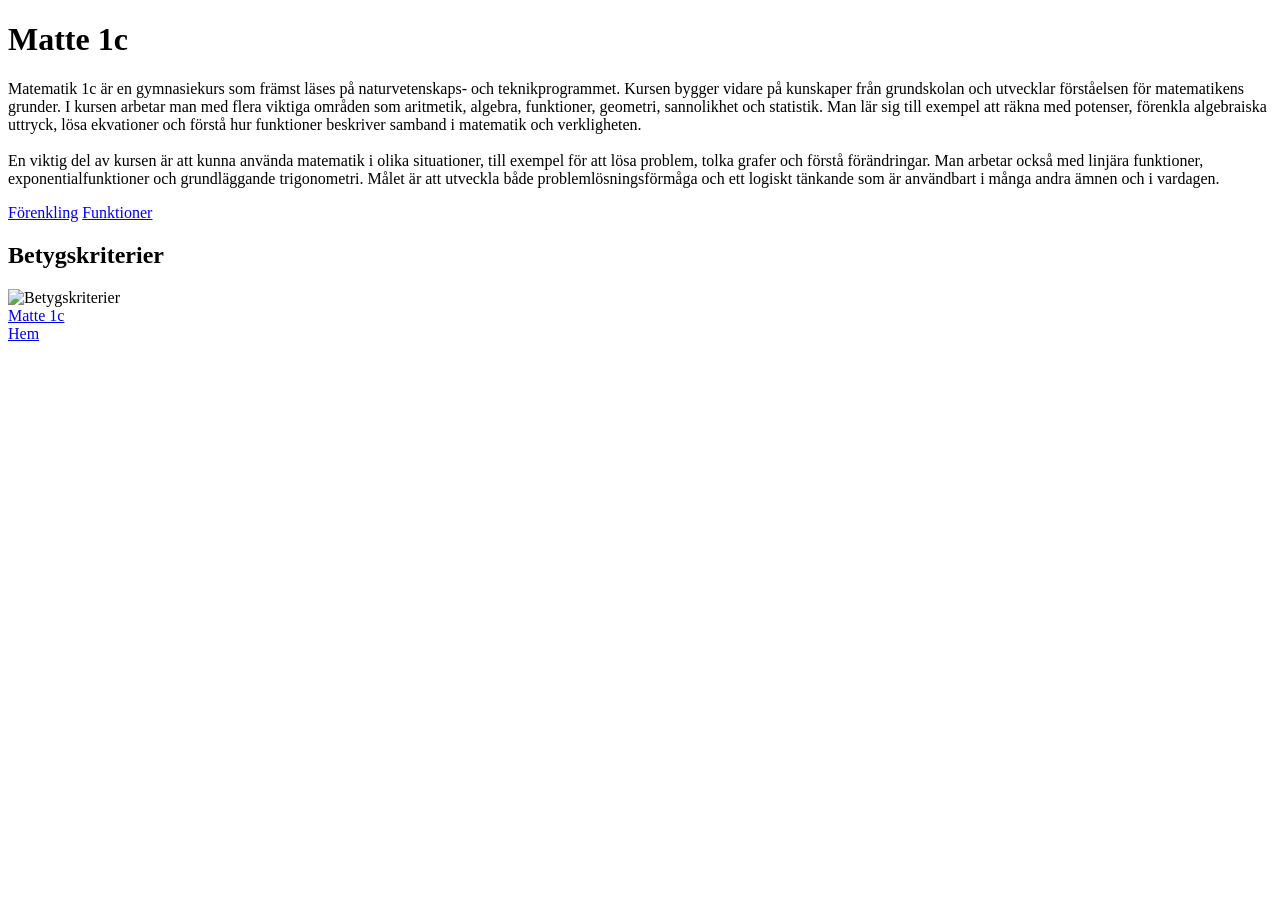
==== index.html @ d8530466 "lektion 1" ====
<!DOCTYPE html>
<html lang="sv">
<head>
    <meta charset="UTF-8">
    <title>Matte 1c</title>
    <link rel="stylesheet" href="style.css">
</head>

<script src="java.js"></script>
<body>

    <div class="container">
        <h1>Matte 1c</h1>

        <p class="intro">
            Matematik 1c är en gymnasiekurs som främst läses på naturvetenskaps- 
            och teknikprogrammet. Kursen bygger vidare på kunskaper från grundskolan 
            och utvecklar förståelsen för matematikens grunder. I kursen arbetar man 
            med flera viktiga områden som aritmetik, algebra, funktioner, geometri, 
            sannolikhet och statistik. Man lär sig till exempel att räkna med potenser, 
            förenkla algebraiska uttryck, lösa ekvationer och förstå hur funktioner 
            beskriver samband i matematik och verkligheten. 
            <br><br>
            En viktig del av kursen är att kunna använda matematik i olika situationer, 
            till exempel för att lösa problem, tolka grafer och förstå förändringar. 
            Man arbetar också med linjära funktioner, exponentialfunktioner och 
            grundläggande trigonometri. Målet är att utveckla både problemlösningsförmåga 
            och ett logiskt tänkande som är användbart i många andra ämnen och i vardagen. 
        </p>

        <div class="buttons">
            <a href="förenkling.html" class="btn">Förenkling</a>
            <a href="funktioner.html" class="btn">Funktioner</a>
        </div>
    </div>

    <div class="betyg">
        <h2>Betygskriterier</h2>
        <img src="https://mittplugg.se/wp-content/uploads/2024/03/LGR22-%C3%85k9-1024x686.png" alt="Betygskriterier">
    </div>
<nav class="navbar">
    <a href="index.html" class="nav-logo">Matte 1c</a>
    <div class="nav-links">
        <a href="index.html">Hem</a>
    </div>
</nav>
</body>
</html>
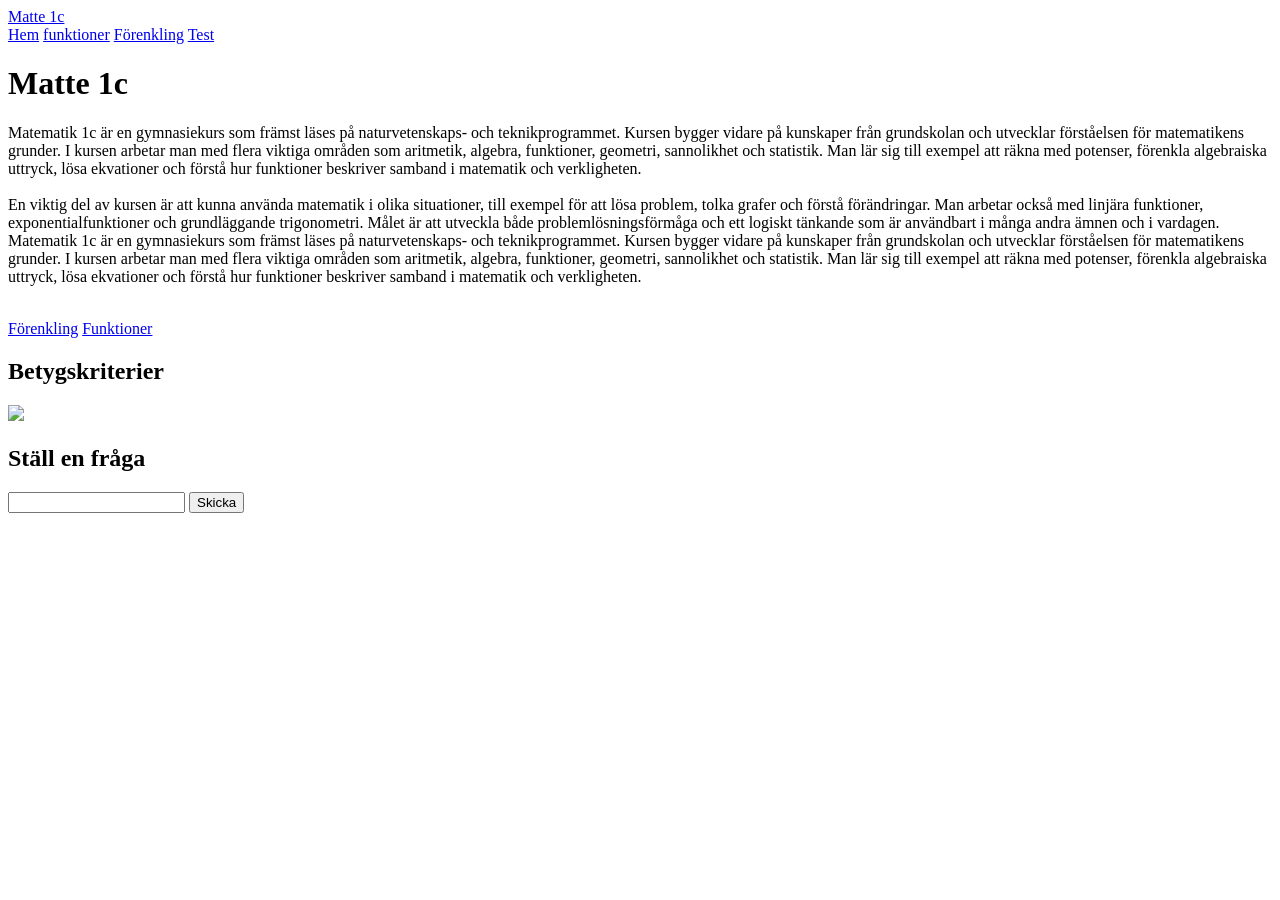
==== commit 3616beb3: "tja" ====
--- a/index.html
+++ b/index.html
@@ -1,4 +1,4 @@
-<!DOCTYPE html>
+ <!DOCTYPE html>
 <html lang="sv">
 <head>
     <meta charset="UTF-8">
@@ -6,14 +6,27 @@
     <link rel="stylesheet" href="style.css">
 </head>
 
-<script src="java.js"></script>
+
+
+
 <body>
+<!-- denna classen är för navbaren -->
+    
+<nav class="navbar">
+    <a href="index.html" class="nav-logo">Matte 1c</a>
+    <div class="nav-links">
+        <a href="index.html">Hem</a>
+        <a href ="funktioner.html"> funktioner</a>
+        <a href="förenkling.html"> Förenkling</a>
+        <a href ="test.html"> Test</a>
+    </div>
+</nav>
+<!-- detta är en class för mina texter  -->
+<div class="container">
+    <h1>Matte 1c</h1>
 
-    <div class="container">
-        <h1>Matte 1c</h1>
-
-        <p class="intro">
-            Matematik 1c är en gymnasiekurs som främst läses på naturvetenskaps- 
+    <p class="intro">
+       Matematik 1c är en gymnasiekurs som främst läses på naturvetenskaps- 
             och teknikprogrammet. Kursen bygger vidare på kunskaper från grundskolan 
             och utvecklar förståelsen för matematikens grunder. I kursen arbetar man 
             med flera viktiga områden som aritmetik, algebra, funktioner, geometri, 
@@ -26,23 +39,41 @@
             Man arbetar också med linjära funktioner, exponentialfunktioner och 
             grundläggande trigonometri. Målet är att utveckla både problemlösningsförmåga 
             och ett logiskt tänkande som är användbart i många andra ämnen och i vardagen. 
-        </p>
+            Matematik 1c är en gymnasiekurs som främst läses på naturvetenskaps- 
+            och teknikprogrammet. Kursen bygger vidare på kunskaper från grundskolan 
+            och utvecklar förståelsen för matematikens grunder. I kursen arbetar man 
+            med flera viktiga områden som aritmetik, algebra, funktioner, geometri, 
+            sannolikhet och statistik. Man lär sig till exempel att räkna med potenser, 
+            förenkla algebraiska uttryck, lösa ekvationer och förstå hur funktioner 
+            beskriver samband i matematik och verkligheten. 
+            <br><br>
+    </p>
+<!--  detta är så man kan gå till de andra webbplatserna -->
+    <div class="buttons">
+        <a href="förenkling.html" class="btn">Förenkling</a>
+        <a href="funktioner.html" class="btn">Funktioner</a>
+    </div>
+</div>
+<!-- detta är en klass för bilden på betygs kriterierna  -->
+<div class="betyg">
+    <h2>Betygskriterier</h2>
+    <img src="https://mittplugg.se/wp-content/uploads/2024/03/LGR22-%C3%85k9-1024x686.png">
+</div>
 
-        <div class="buttons">
-            <a href="förenkling.html" class="btn">Förenkling</a>
-            <a href="funktioner.html" class="btn">Funktioner</a>
-        </div>
-    </div>
+<!-- detta gör så det blir en ruta där man kan ställa frågor  -->
+<div class="form-section">
+    <h2>Ställ en fråga</h2>
 
-    <div class="betyg">
-        <h2>Betygskriterier</h2>
-        <img src="https://mittplugg.se/wp-content/uploads/2024/03/LGR22-%C3%85k9-1024x686.png" alt="Betygskriterier">
-    </div>
-<nav class="navbar">
-    <a href="index.html" class="nav-logo">Matte 1c</a>
-    <div class="nav-links">
-        <a href="index.html">Hem</a>
-    </div>
-</nav>
+    <form id="questionForm">
+        <input type="text" id="questionInput" required>
+        <button type="submit">Skicka</button>
+    </form>
+
+    <p id="output"></p>
+</div>
+<!-- länkar java scripten -->
+<script src="java.js"></script>
 </body>
-</html>+</html>
+</html>
+          
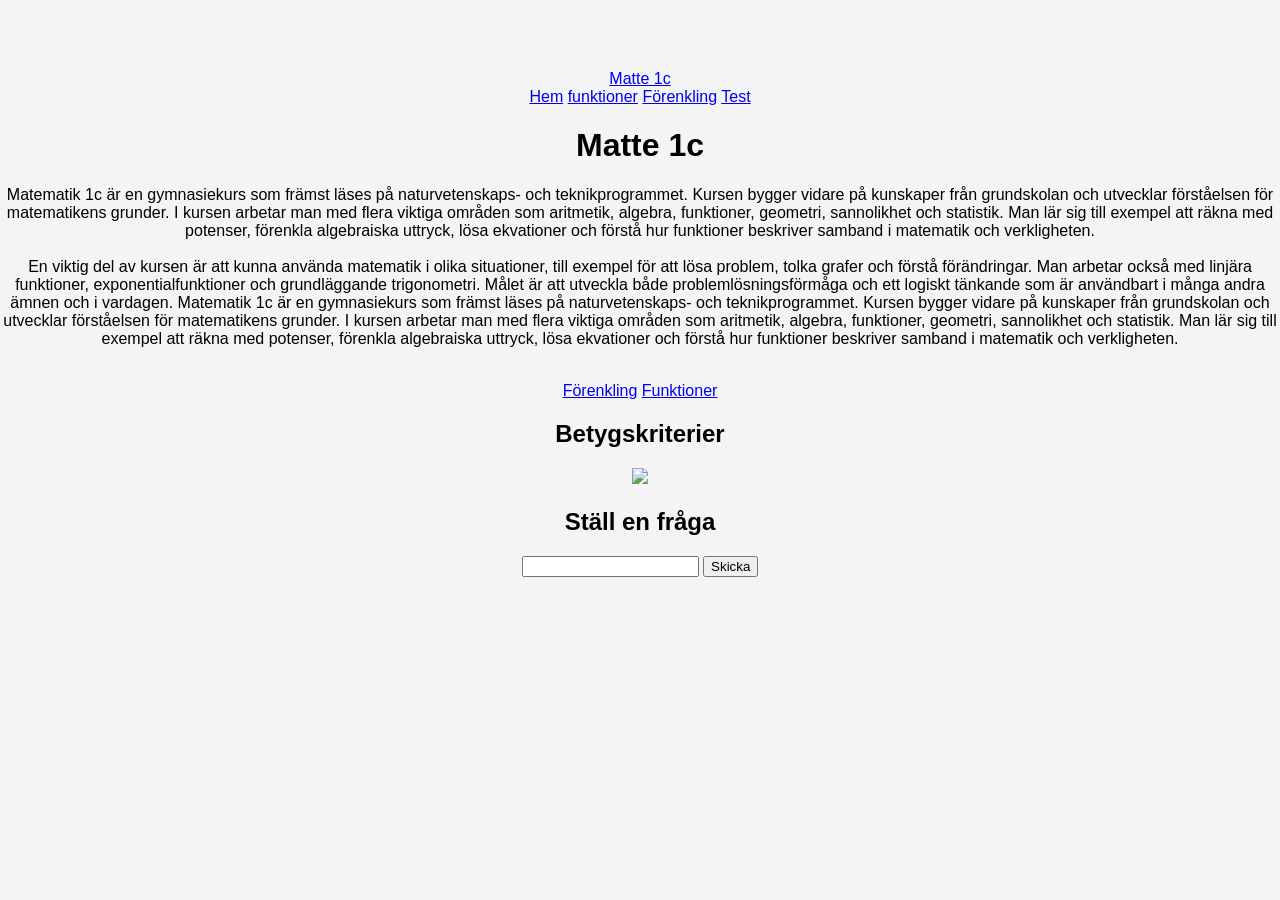
==== commit b7273ab4: "java scripten" ====
--- a/index.html
+++ b/index.html
@@ -75,5 +75,5 @@
 <script src="java.js"></script>
 </body>
 </html>
-</html>
+
           
--- a/style.css
+++ b/style.css
@@ -0,0 +1,19 @@
+
+
+
+
+body {
+    margin: 0;
+    padding-top: 70px; /* plats för navbar */
+    font-family: Arial, sans-serif;
+    background-color: #f4f4f4;
+    text-align: center;
+}
+
+
+
+
+
+
+
+
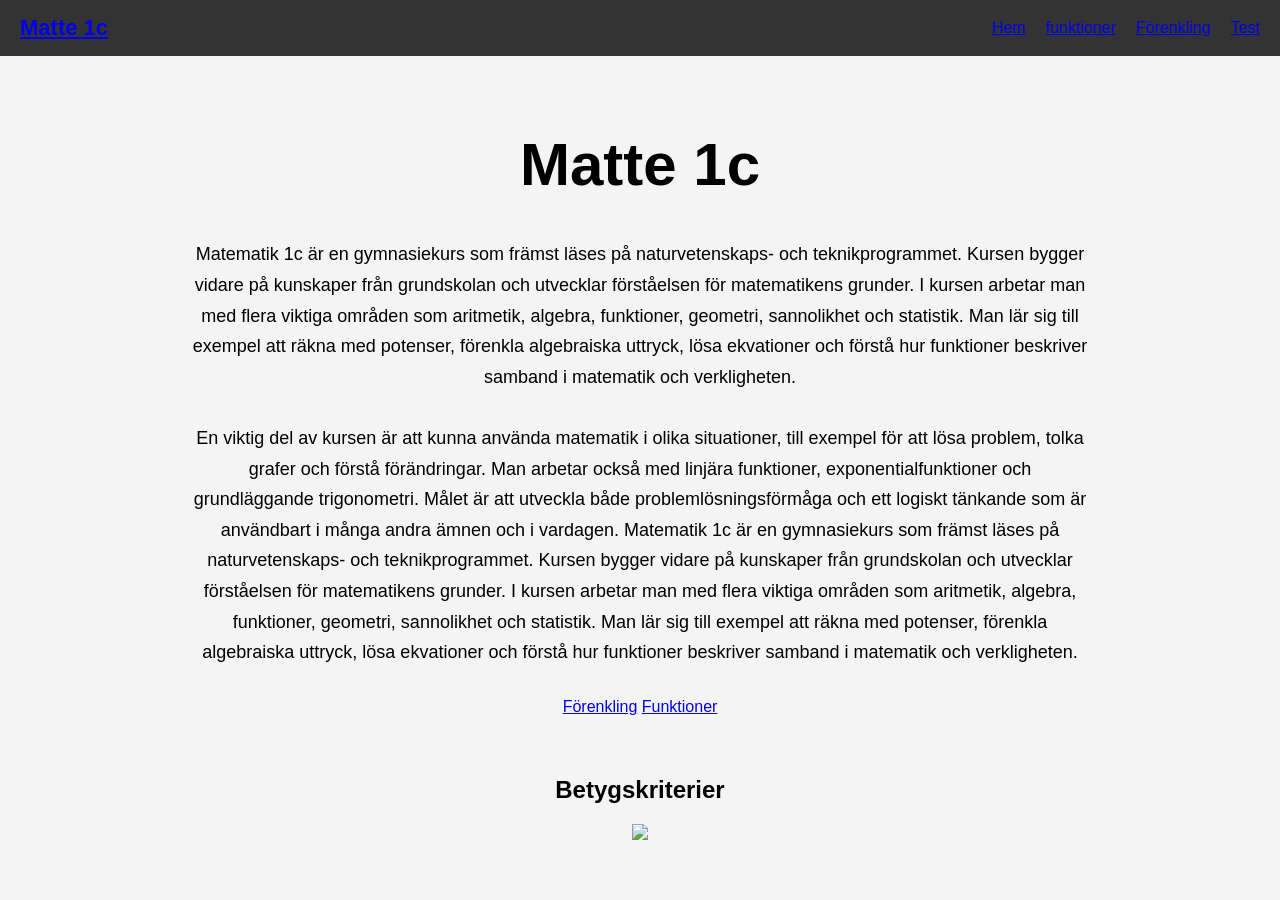
==== commit 6530c7cd: "heej" ====
--- a/index.html
+++ b/index.html
@@ -1,79 +1,66 @@
- <!DOCTYPE html>
+<!doctype html>
 <html lang="sv">
-<head>
-    <meta charset="UTF-8">
+  <head>
+    <meta charset="UTF-8" />
     <title>Matte 1c</title>
-    <link rel="stylesheet" href="style.css">
-</head>
+    <link rel="stylesheet" href="style.css" />
+  </head>
 
+  <body>
+    <!-- denna classen är för navbaren -->
 
+    <nav class="navbar">
+      <a href="index.html" class="nav-logo">Matte 1c</a>
+      <div class="nav-links">
+        <a href="index.html">Hem</a>
+        <a href="funktioner.html"> funktioner</a>
+        <a href="förenkling.html"> Förenkling</a>
+        <a href="test.html"> Test</a>
+      </div>
+    </nav>
+    <!-- detta är en class för mina texter  -->
+    <div class="container">
+      <h1>Matte 1c</h1>
 
+      <p class="intro">
+        Matematik 1c är en gymnasiekurs som främst läses på naturvetenskaps- och
+        teknikprogrammet. Kursen bygger vidare på kunskaper från grundskolan och
+        utvecklar förståelsen för matematikens grunder. I kursen arbetar man med
+        flera viktiga områden som aritmetik, algebra, funktioner, geometri,
+        sannolikhet och statistik. Man lär sig till exempel att räkna med
+        potenser, förenkla algebraiska uttryck, lösa ekvationer och förstå hur
+        funktioner beskriver samband i matematik och verkligheten.
+        <br /><br />
+        En viktig del av kursen är att kunna använda matematik i olika
+        situationer, till exempel för att lösa problem, tolka grafer och förstå
+        förändringar. Man arbetar också med linjära funktioner,
+        exponentialfunktioner och grundläggande trigonometri. Målet är att
+        utveckla både problemlösningsförmåga och ett logiskt tänkande som är
+        användbart i många andra ämnen och i vardagen. Matematik 1c är en
+        gymnasiekurs som främst läses på naturvetenskaps- och teknikprogrammet.
+        Kursen bygger vidare på kunskaper från grundskolan och utvecklar
+        förståelsen för matematikens grunder. I kursen arbetar man med flera
+        viktiga områden som aritmetik, algebra, funktioner, geometri,
+        sannolikhet och statistik. Man lär sig till exempel att räkna med
+        potenser, förenkla algebraiska uttryck, lösa ekvationer och förstå hur
+        funktioner beskriver samband i matematik och verkligheten.
+        <br /><br />
+      </p>
+      <!--  detta är så man kan gå till de andra webbplatserna -->
+      <div class="button">
+        <a href="förenkling.html" class="button">Förenkling</a>
+        <a href="funktioner.html" class="button">Funktioner</a>
+      </div>
+    </div>
+    <!-- detta är en klass för bilden på betygs kriterierna  -->
+    <div class="betyg">
+      <h2>Betygskriterier</h2>
+      <img
+        src="https://mittplugg.se/wp-content/uploads/2024/03/LGR22-%C3%85k9-1024x686.png"
+      />
+    </div>
 
-<body>
-<!-- denna classen är för navbaren -->
-    
-<nav class="navbar">
-    <a href="index.html" class="nav-logo">Matte 1c</a>
-    <div class="nav-links">
-        <a href="index.html">Hem</a>
-        <a href ="funktioner.html"> funktioner</a>
-        <a href="förenkling.html"> Förenkling</a>
-        <a href ="test.html"> Test</a>
-    </div>
-</nav>
-<!-- detta är en class för mina texter  -->
-<div class="container">
-    <h1>Matte 1c</h1>
-
-    <p class="intro">
-       Matematik 1c är en gymnasiekurs som främst läses på naturvetenskaps- 
-            och teknikprogrammet. Kursen bygger vidare på kunskaper från grundskolan 
-            och utvecklar förståelsen för matematikens grunder. I kursen arbetar man 
-            med flera viktiga områden som aritmetik, algebra, funktioner, geometri, 
-            sannolikhet och statistik. Man lär sig till exempel att räkna med potenser, 
-            förenkla algebraiska uttryck, lösa ekvationer och förstå hur funktioner 
-            beskriver samband i matematik och verkligheten. 
-            <br><br>
-            En viktig del av kursen är att kunna använda matematik i olika situationer, 
-            till exempel för att lösa problem, tolka grafer och förstå förändringar. 
-            Man arbetar också med linjära funktioner, exponentialfunktioner och 
-            grundläggande trigonometri. Målet är att utveckla både problemlösningsförmåga 
-            och ett logiskt tänkande som är användbart i många andra ämnen och i vardagen. 
-            Matematik 1c är en gymnasiekurs som främst läses på naturvetenskaps- 
-            och teknikprogrammet. Kursen bygger vidare på kunskaper från grundskolan 
-            och utvecklar förståelsen för matematikens grunder. I kursen arbetar man 
-            med flera viktiga områden som aritmetik, algebra, funktioner, geometri, 
-            sannolikhet och statistik. Man lär sig till exempel att räkna med potenser, 
-            förenkla algebraiska uttryck, lösa ekvationer och förstå hur funktioner 
-            beskriver samband i matematik och verkligheten. 
-            <br><br>
-    </p>
-<!--  detta är så man kan gå till de andra webbplatserna -->
-    <div class="buttons">
-        <a href="förenkling.html" class="btn">Förenkling</a>
-        <a href="funktioner.html" class="btn">Funktioner</a>
-    </div>
-</div>
-<!-- detta är en klass för bilden på betygs kriterierna  -->
-<div class="betyg">
-    <h2>Betygskriterier</h2>
-    <img src="https://mittplugg.se/wp-content/uploads/2024/03/LGR22-%C3%85k9-1024x686.png">
-</div>
-
-<!-- detta gör så det blir en ruta där man kan ställa frågor  -->
-<div class="form-section">
-    <h2>Ställ en fråga</h2>
-
-    <form id="questionForm">
-        <input type="text" id="questionInput" required>
-        <button type="submit">Skicka</button>
-    </form>
-
-    <p id="output"></p>
-</div>
-<!-- länkar java scripten -->
-<script src="java.js"></script>
-</body>
+    <!-- länkar java scripten -->
+    <script src="java.js"></script>
+  </body>
 </html>
-
-          
--- a/style.css
+++ b/style.css
@@ -1,19 +1,63 @@
-
-
-
-
 body {
-    margin: 0;
-    padding-top: 70px; /* plats för navbar */
-    font-family: Arial, sans-serif;
-    background-color: #f4f4f4;
-    text-align: center;
+  /* Hela sidan */
+  margin: 0; /* Ingen kant runt sidan */
+  padding-top: 70px; /* Plats för menyn högst upp */
+  font-family: Arial, sans-serif; /* Textstil */
+  background: #f4f4f4; /* Ljusgrå bakgrund */
+  text-align: center; /* Text i mitten */
 }
 
+/* MENY */
+.navbar {
+  /* Menyraden */
+  position: fixed; /* Menyn stannar högst upp */
+  top: 0; /* Längst upp */
+  width: 100%; /* Full bredd */
+  padding: 15px 20px; /* Mellanrum inuti */
+  background: #333;
+  display: flex;
+  justify-content: space-between; /* Mellanrum mellan saker */
+  align-items: center; /* Mitten på höjden */
+  box-sizing: border-box; /* Padding räknas med *
+}
 
+.nav-logo,
+.nav-links a {
+  color: #fff; /* Vit text */
+  text-decoration: none; /* Ingen linje under text */
+}
 
+.nav-logo {
+  font-size: 22px;
+  font-weight: bold; /* Fet text */
+}
 
+.nav-links {
+  /* Länkarna */
+  display: flex; /* På rad */
+  gap: 20px; /* Mellanrum mellan länkar */
+}
 
+/* INNEHÅLL */
+.container {
+  /* Huvuddel */
+  padding: 20px; /* Mellanrum */
+}
 
+h1 {
+  /* Stor rubrik */
+  font-size: 60px;
+}
 
+h2 {
+  /* Mindre rubrik */
+  margin-top: 40px; /* Avstånd ovanför */
+}
 
+.intro {
+  /* Introtext */
+  max-width: 900px; /* Max bredd */
+  margin: auto; /* I mitten */
+  font-size: 18px;
+  line-height: 1.7; /* Avstånd mellan rader */
+}
